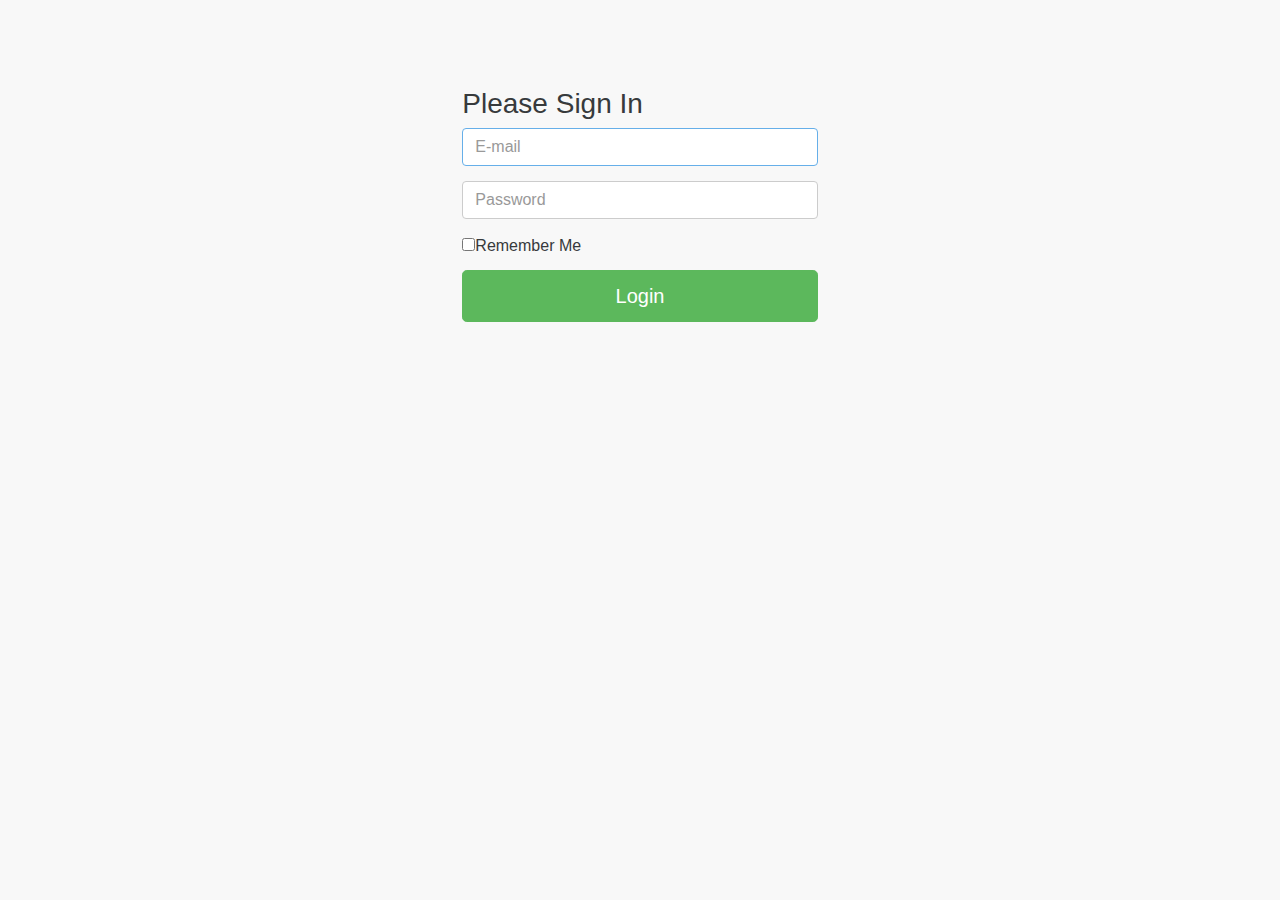
==== FontEnd/login.html @ f522efe4 "feat:font-end" ====
<!DOCTYPE html>
<html lang="en">
<head>
	<meta charset="UTF-8">
	<title>登录</title>

	<!-- bootstrap css-->
	<link rel="stylesheet" href="./content/boot/css/bootstrap.min.css">

	<!-- metisMenu css -->
	<link rel="stylesheet" href="./content/css/metisMenu.min.css">

	<!-- font-awesome css -->
	<link rel="stylesheet" href="./content/css/font-awesome.min.css">

	<!-- main css -->
	<link rel="stylesheet" href="./content/css/main.css">

	<!-- jquery -->
	<script src="./content/js/jquery-2.2.4.min.js"></script>

	<!-- bootstrap js -->
	<script src="./content/boot/js/bootstrap.min.js"></script>

	<!-- metisMenu js -->
	<script scr="./content/js/metisMenu.min.js"></script>

	<!-- main js -->
	<script scr="./content/js/main.js"></script>
</head>
<body>

	<div class="container">
        <div class="row">
            <div class="col-md-4 col-md-offset-4">
                <div class="login-panel panel panel-default">
                    <div class="panel-heading">
                        <h3 class="panel-title">Please Sign In</h3>
                    </div>
                    <div class="panel-body">
                        <form role="form">
                            <fieldset>
                                <div class="form-group">
                                    <input class="form-control" placeholder="E-mail" name="email" type="email" autofocus>
                                </div>
                                <div class="form-group">
                                    <input class="form-control" placeholder="Password" name="password" type="password" value="">
                                </div>
                                <div class="checkbox">
                                    <label>
                                        <input name="remember" type="checkbox" value="Remember Me">Remember Me
                                    </label>
                                </div>
                                <!-- Change this to a button or input when using this as a form -->
                                <a href="index.html" class="btn btn-lg btn-success btn-block">Login</a>
                            </fieldset>
                        </form>
                    </div>
                </div>
            </div>
        </div>
    </div>

</body>
</html>
---- FontEnd/content/css/metisMenu.min.css ----
/*
 * metismenu - v1.1.3
 * Easy menu jQuery plugin for Twitter Bootstrap 3
 * https://github.com/onokumus/metisMenu
 *
 * Made by Osman Nuri Okumus
 * Under MIT License
 */

.arrow{float:right;line-height:1.42857}.glyphicon.arrow:before{content:"\e079"}.active>a>.glyphicon.arrow:before{content:"\e114"}.fa.arrow:before{content:"\f104"}.active>a>.fa.arrow:before{content:"\f107"}.plus-times{float:right}.fa.plus-times:before{content:"\f067"}.active>a>.fa.plus-times{filter:progid:DXImageTransform.Microsoft.BasicImage(rotation=1);-webkit-transform:rotate(45deg);-moz-transform:rotate(45deg);-ms-transform:rotate(45deg);-o-transform:rotate(45deg);transform:rotate(45deg)}.plus-minus{float:right}.fa.plus-minus:before{content:"\f067"}.active>a>.fa.plus-minus:before{content:"\f068"}
---- FontEnd/content/css/main.css ----
/* Start Bootstrap - SB Admin 2 Bootstrap Admin Theme (http://startbootstrap.com) */

body {
    background-color: #f8f8f8;
}

#wrapper {
    width: 100%;
}

#page-wrapper {
    padding: 0 15px;
    min-height: 568px;
    background-color: #fff;
}

@media(min-width:768px) {
    #page-wrapper {
        position: inherit;
        margin: 0 0 0 250px;
        padding: 0 30px;
        border-left: 1px solid #e7e7e7;
    }
}

.navbar-top-links {
    margin-right: 0;
}

.navbar-top-links li {
    display: inline-block;
}

.navbar-top-links li:last-child {
    margin-right: 15px;
}

.navbar-top-links li a {
    padding: 15px;
    min-height: 50px;
}

.navbar-top-links .dropdown-menu li {
    display: block;
}

.navbar-top-links .dropdown-menu li:last-child {
    margin-right: 0;
}

.navbar-top-links .dropdown-menu li a {
    padding: 3px 20px;
    min-height: 0;
}

.navbar-top-links .dropdown-menu li a div {
    white-space: normal;
}

.navbar-top-links .dropdown-messages,
.navbar-top-links .dropdown-tasks,
.navbar-top-links .dropdown-alerts {
    width: 310px;
    min-width: 0;
}

.navbar-top-links .dropdown-messages {
    margin-left: 5px;
}

.navbar-top-links .dropdown-tasks {
    margin-left: -59px;
}

.navbar-top-links .dropdown-alerts {
    margin-left: -123px;
}

.navbar-top-links .dropdown-user {
    right: 0;
    left: auto;
}

.sidebar .sidebar-nav.navbar-collapse {
    padding-right: 0;
    padding-left: 0;
}

.sidebar .sidebar-search {
    padding: 15px;
}

.sidebar ul li {
    border-bottom: 1px solid #e7e7e7;
}

.sidebar ul li a.active {
    background-color: #eee;
}

.sidebar .arrow {
    float: right;
}

.sidebar .fa.arrow:before {
    content: "\f104";
}

.sidebar .active>a>.fa.arrow:before {
    content: "\f107";
}

.sidebar .nav-second-level li,
.sidebar .nav-third-level li {
    border-bottom: 0!important;
}

.sidebar .nav-second-level li a {
    padding-left: 37px;
}

.sidebar .nav-third-level li a {
    padding-left: 52px;
}

@media(min-width:768px) {
    .sidebar {
        z-index: 1;
        position: absolute;
        width: 250px;
        margin-top: 51px;
    }

    .navbar-top-links .dropdown-messages,
    .navbar-top-links .dropdown-tasks,
    .navbar-top-links .dropdown-alerts {
        margin-left: auto;
    }
}

.btn-outline {
    color: inherit;
    background-color: transparent;
    transition: all .5s;
}

.btn-primary.btn-outline {
    color: #428bca;
}

.btn-success.btn-outline {
    color: #5cb85c;
}

.btn-info.btn-outline {
    color: #5bc0de;
}

.btn-warning.btn-outline {
    color: #f0ad4e;
}

.btn-danger.btn-outline {
    color: #d9534f;
}

.btn-primary.btn-outline:hover,
.btn-success.btn-outline:hover,
.btn-info.btn-outline:hover,
.btn-warning.btn-outline:hover,
.btn-danger.btn-outline:hover {
    color: #fff;
}

.chat {
    margin: 0;
    padding: 0;
    list-style: none;
}

.chat li {
    margin-bottom: 10px;
    padding-bottom: 5px;
    border-bottom: 1px dotted #999;
}

.chat li.left .chat-body {
    margin-left: 60px;
}

.chat li.right .chat-body {
    margin-right: 60px;
}

.chat li .chat-body p {
    margin: 0;
}

.panel .slidedown .glyphicon,
.chat .glyphicon {
    margin-right: 5px;
}

.chat-panel .panel-body {
    height: 350px;
    overflow-y: scroll;
}

.login-panel {
    margin-top: 25%;
}

.flot-chart {
    display: block;
    height: 400px;
}

.flot-chart-content {
    width: 100%;
    height: 100%;
}

.dataTables_wrapper {
    position: relative;
    clear: both;
}

table.dataTable thead .sorting,
table.dataTable thead .sorting_asc,
table.dataTable thead .sorting_desc,
table.dataTable thead .sorting_asc_disabled,
table.dataTable thead .sorting_desc_disabled {
    background: 0 0;
}

table.dataTable thead .sorting_asc:after {
    content: "\f0de";
    float: right;
    font-family: fontawesome;
}

table.dataTable thead .sorting_desc:after {
    content: "\f0dd";
    float: right;
    font-family: fontawesome;
}

table.dataTable thead .sorting:after {
    content: "\f0dc";
    float: right;
    font-family: fontawesome;
    color: rgba(50,50,50,.5);
}

.btn-circle {
    width: 30px;
    height: 30px;
    padding: 6px 0;
    border-radius: 15px;
    text-align: center;
    font-size: 12px;
    line-height: 1.428571429;
}

.btn-circle.btn-lg {
    width: 50px;
    height: 50px;
    padding: 10px 16px;
    border-radius: 25px;
    font-size: 18px;
    line-height: 1.33;
}

.btn-circle.btn-xl {
    width: 70px;
    height: 70px;
    padding: 10px 16px;
    border-radius: 35px;
    font-size: 24px;
    line-height: 1.33;
}

.show-grid [class^=col-] {
    padding-top: 10px;
    padding-bottom: 10px;
    border: 1px solid #ddd;
    background-color: #eee!important;
}

.show-grid {
    margin: 15px 0;
}

.huge {
    font-size: 40px;
}

.panel-green {
    border-color: #5cb85c;
}

.panel-green .panel-heading {
    border-color: #5cb85c;
    color: #fff;
    background-color: #5cb85c;
}

.panel-green a {
    color: #5cb85c;
}

.panel-green a:hover {
    color: #3d8b3d;
}

.panel-red {
    border-color: #d9534f;
}

.panel-red .panel-heading {
    border-color: #d9534f;
    color: #fff;
    background-color: #d9534f;
}

.panel-red a {
    color: #d9534f;
}

.panel-red a:hover {
    color: #b52b27;
}

.panel-yellow {
    border-color: #f0ad4e;
}

.panel-yellow .panel-heading {
    border-color: #f0ad4e;
    color: #fff;
    background-color: #f0ad4e;
}

.panel-yellow a {
    color: #f0ad4e;
}

.panel-yellow a:hover {
    color: #df8a13;
}
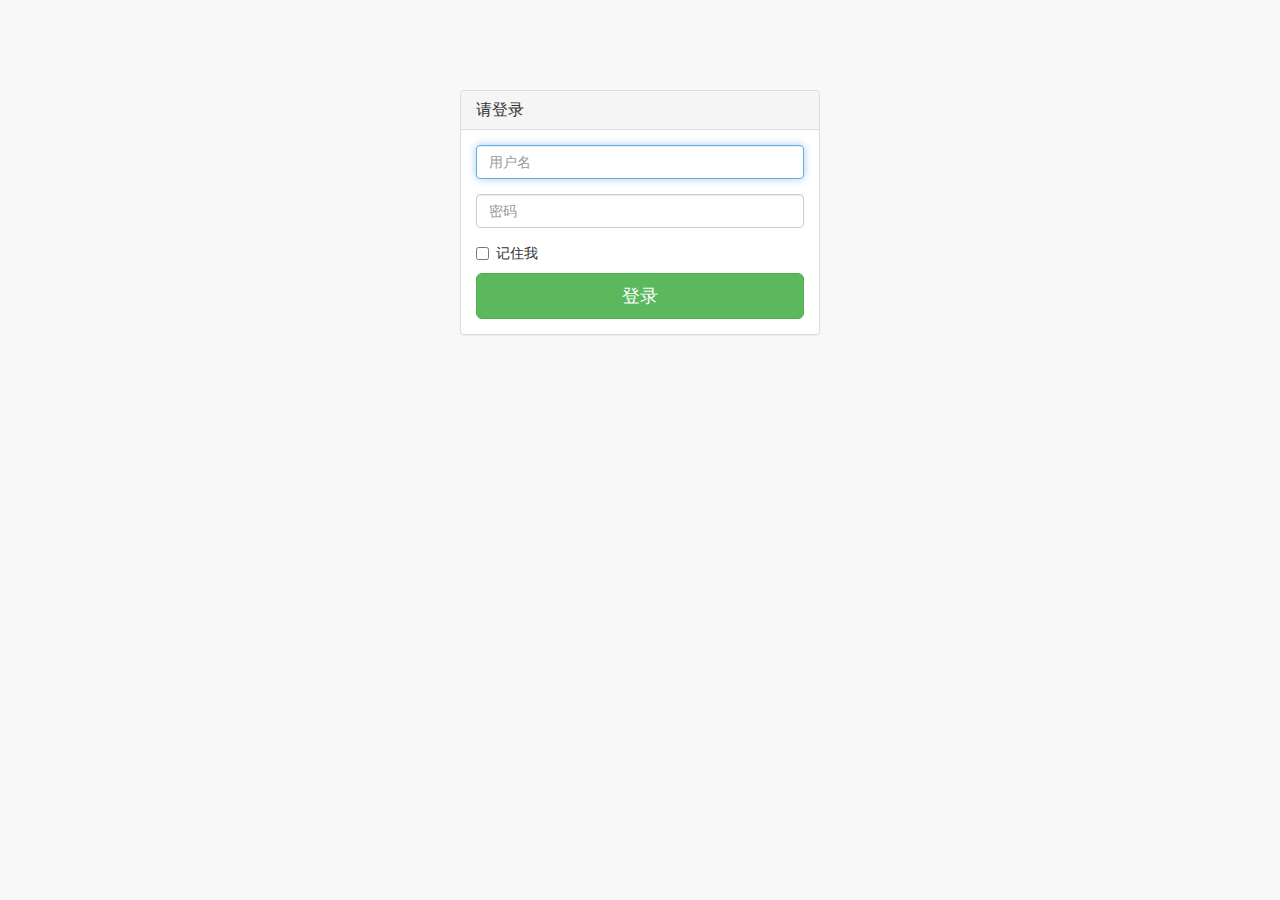
==== commit f92e7444: "feat:login & index" ====
--- a/FontEnd/login.html
+++ b/FontEnd/login.html
@@ -35,24 +35,24 @@
             <div class="col-md-4 col-md-offset-4">
                 <div class="login-panel panel panel-default">
                     <div class="panel-heading">
-                        <h3 class="panel-title">Please Sign In</h3>
+                        <h3 class="panel-title">请登录</h3>
                     </div>
                     <div class="panel-body">
                         <form role="form">
                             <fieldset>
                                 <div class="form-group">
-                                    <input class="form-control" placeholder="E-mail" name="email" type="email" autofocus>
+                                    <input class="form-control" placeholder="用户名" name="user_name" type="text" autofocus required>
                                 </div>
                                 <div class="form-group">
-                                    <input class="form-control" placeholder="Password" name="password" type="password" value="">
+                                    <input class="form-control" placeholder="密码" name="password" type="password" value="" required>
                                 </div>
                                 <div class="checkbox">
                                     <label>
-                                        <input name="remember" type="checkbox" value="Remember Me">Remember Me
+                                        <input name="remember" type="checkbox" value="Remember Me">记住我
                                     </label>
                                 </div>
                                 <!-- Change this to a button or input when using this as a form -->
-                                <a href="index.html" class="btn btn-lg btn-success btn-block">Login</a>
+                                <button class="btn btn-lg btn-success btn-block">登录</button>
                             </fieldset>
                         </form>
                     </div>
